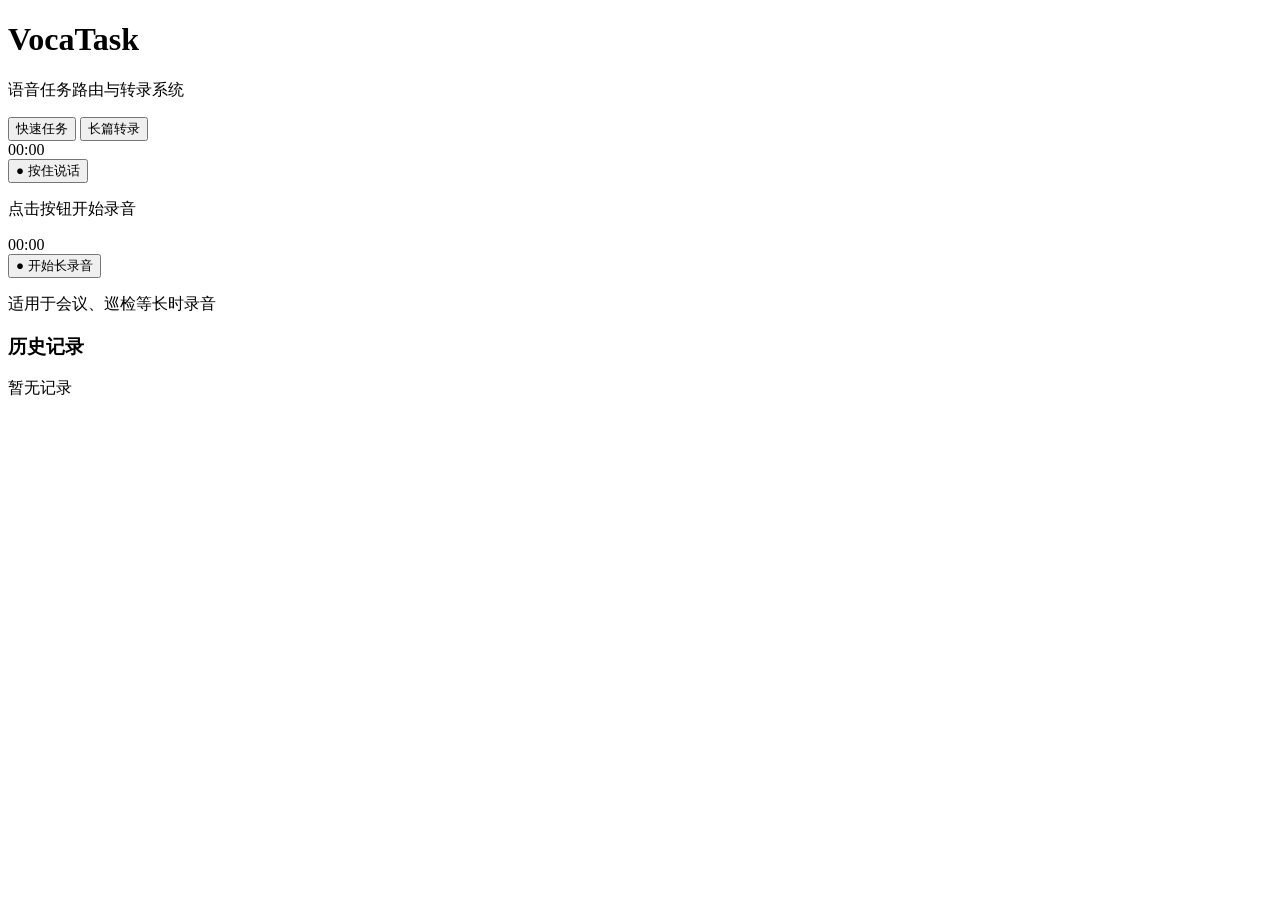
==== web/index.html @ aa358d75 "Initial commit: VocaTask voice task routing prototype - Flask backend with ASR transcription (ZhipuA" ====
<!DOCTYPE html>
<html lang="zh-CN">
<head>
<meta charset="UTF-8">
<meta name="viewport" content="width=device-width, initial-scale=1.0">
<title>VocaTask — 语音任务路由</title>
<link rel="stylesheet" href="/static/style.css">
</head>
<body>
<div class="app">
  <header class="header">
    <h1>VocaTask</h1>
    <p class="subtitle">语音任务路由与转录系统</p>
  </header>

  <nav class="tabs">
    <button class="tab active" data-tab="quick">快速任务</button>
    <button class="tab" data-tab="long">长篇转录</button>
  </nav>

  <!-- Quick Task Panel -->
  <section id="panel-quick" class="panel active">
    <div class="recorder-area">
      <div class="timer" id="quick-timer">00:00</div>
      <button class="btn-record" id="quick-record-btn">
        <span class="icon">&#9679;</span> 按住说话
      </button>
      <p class="hint" id="quick-hint">点击按钮开始录音</p>
    </div>
    <div class="result-area" id="quick-result" style="display:none"></div>
  </section>

  <!-- Long Transcription Panel -->
  <section id="panel-long" class="panel">
    <div class="recorder-area">
      <div class="timer" id="long-timer">00:00</div>
      <button class="btn-record btn-long" id="long-record-btn">
        <span class="icon">&#9679;</span> 开始长录音
      </button>
      <button class="btn-stop" id="long-stop-btn" style="display:none">
        &#9632; 停止录音
      </button>
      <p class="hint" id="long-hint">适用于会议、巡检等长时录音</p>
    </div>
    <div class="status-area" id="long-status" style="display:none"></div>
    <div class="result-area" id="long-result" style="display:none"></div>
  </section>

  <!-- History -->
  <section class="history" id="history-section">
    <h3>历史记录</h3>
    <div id="history-list" class="history-list">
      <p class="empty-hint">暂无记录</p>
    </div>
  </section>
</div>

<script src="/static/app.js"></script>
</body>
</html>
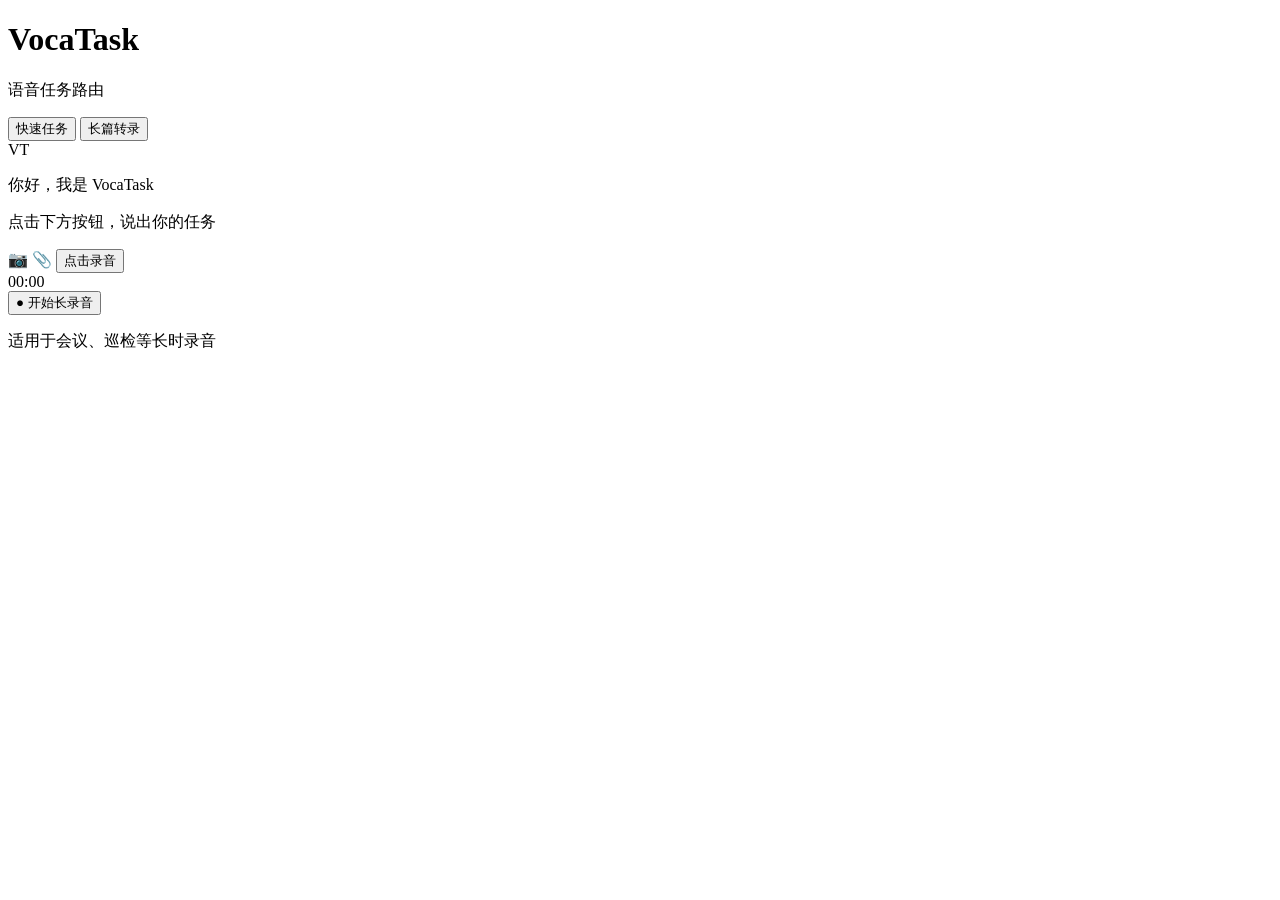
==== commit 9949584c: "Add CRM module, chat UI, Minimax design, and pipeline optimizations - Add CRM backend (crm_server.py" ====
--- a/web/index.html
+++ b/web/index.html
@@ -3,14 +3,17 @@
 <head>
 <meta charset="UTF-8">
 <meta name="viewport" content="width=device-width, initial-scale=1.0">
-<title>VocaTask — 语音任务路由</title>
+<title>VocaTask</title>
+<link rel="preconnect" href="https://fonts.googleapis.com">
+<link rel="preconnect" href="https://fonts.gstatic.com" crossorigin>
+<link href="https://fonts.googleapis.com/css2?family=DM+Sans:wght@400;500;600;700&family=Outfit:wght@500;600&display=swap" rel="stylesheet">
 <link rel="stylesheet" href="/static/style.css">
 </head>
 <body>
 <div class="app">
   <header class="header">
     <h1>VocaTask</h1>
-    <p class="subtitle">语音任务路由与转录系统</p>
+    <p class="subtitle">语音任务路由</p>
   </header>
 
   <nav class="tabs">
@@ -18,43 +21,49 @@
     <button class="tab" data-tab="long">长篇转录</button>
   </nav>
 
-  <!-- Quick Task Panel -->
+  <!-- Quick Task: Chat UI -->
   <section id="panel-quick" class="panel active">
-    <div class="recorder-area">
-      <div class="timer" id="quick-timer">00:00</div>
-      <button class="btn-record" id="quick-record-btn">
-        <span class="icon">&#9679;</span> 按住说话
-      </button>
-      <p class="hint" id="quick-hint">点击按钮开始录音</p>
+    <div class="chat-messages" id="chat-messages">
+      <div class="chat-welcome">
+        <div class="chat-welcome-icon">VT</div>
+        <p>你好，我是 VocaTask</p>
+        <p>点击下方按钮，说出你的任务</p>
+      </div>
     </div>
-    <div class="result-area" id="quick-result" style="display:none"></div>
+    <div class="chat-input-bar">
+      <div class="attachment-preview-bar" id="quick-preview"></div>
+      <div class="chat-input-row">
+        <label class="btn-icon" for="quick-camera-input" title="拍照">&#128247;</label>
+        <label class="btn-icon" for="quick-file-input" title="选择图片">&#128206;</label>
+        <input type="file" id="quick-camera-input" accept="image/*" capture="environment" style="display:none">
+        <input type="file" id="quick-file-input" accept="image/jpeg,image/png,image/gif,image/webp" multiple style="display:none">
+        <button class="btn-record-chat" id="quick-record-btn">
+          <span class="record-dot"></span>
+          <span id="quick-timer">点击录音</span>
+        </button>
+      </div>
+    </div>
   </section>
 
-  <!-- Long Transcription Panel -->
+  <!-- Long Transcription -->
   <section id="panel-long" class="panel">
-    <div class="recorder-area">
-      <div class="timer" id="long-timer">00:00</div>
-      <button class="btn-record btn-long" id="long-record-btn">
-        <span class="icon">&#9679;</span> 开始长录音
-      </button>
-      <button class="btn-stop" id="long-stop-btn" style="display:none">
-        &#9632; 停止录音
-      </button>
-      <p class="hint" id="long-hint">适用于会议、巡检等长时录音</p>
+    <div class="long-scroll">
+      <div class="recorder-area">
+        <div class="timer" id="long-timer">00:00</div>
+        <button class="btn-record btn-long" id="long-record-btn">
+          <span class="icon">&#9679;</span> 开始长录音
+        </button>
+        <button class="btn-stop" id="long-stop-btn" style="display:none">
+          &#9632; 停止录音
+        </button>
+        <p class="hint" id="long-hint">适用于会议、巡检等长时录音</p>
+      </div>
+      <div class="status-area" id="long-status" style="display:none"></div>
+      <div class="result-area" id="long-result" style="display:none"></div>
     </div>
-    <div class="status-area" id="long-status" style="display:none"></div>
-    <div class="result-area" id="long-result" style="display:none"></div>
   </section>
 
-  <!-- History -->
-  <section class="history" id="history-section">
-    <h3>历史记录</h3>
-    <div id="history-list" class="history-list">
-      <p class="empty-hint">暂无记录</p>
-    </div>
-  </section>
 </div>
-
 <script src="/static/app.js"></script>
 </body>
 </html>
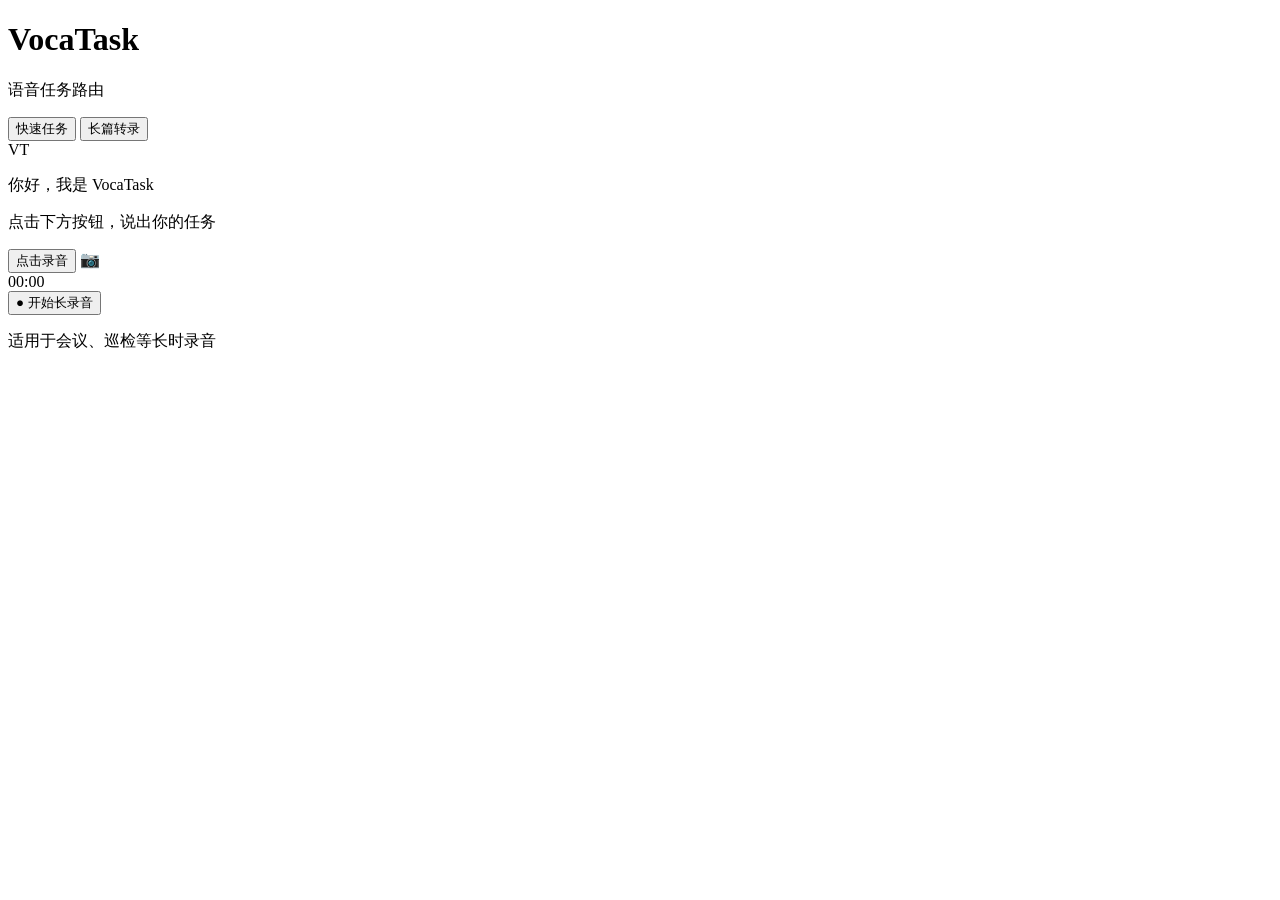
==== commit 0e15336c: "refactor: replace claude_router with ai_router, add tech verification docs Replace claude_router.py " ====
--- a/web/index.html
+++ b/web/index.html
@@ -33,14 +33,12 @@
     <div class="chat-input-bar">
       <div class="attachment-preview-bar" id="quick-preview"></div>
       <div class="chat-input-row">
-        <label class="btn-icon" for="quick-camera-input" title="拍照">&#128247;</label>
-        <label class="btn-icon" for="quick-file-input" title="选择图片">&#128206;</label>
-        <input type="file" id="quick-camera-input" accept="image/*" capture="environment" style="display:none">
-        <input type="file" id="quick-file-input" accept="image/jpeg,image/png,image/gif,image/webp" multiple style="display:none">
         <button class="btn-record-chat" id="quick-record-btn">
           <span class="record-dot"></span>
           <span id="quick-timer">点击录音</span>
         </button>
+        <label class="btn-icon" for="quick-file-input" title="添加图片">&#128247;</label>
+        <input type="file" id="quick-file-input" accept="image/jpeg,image/png,image/gif,image/webp" multiple style="display:none">
       </div>
     </div>
   </section>
